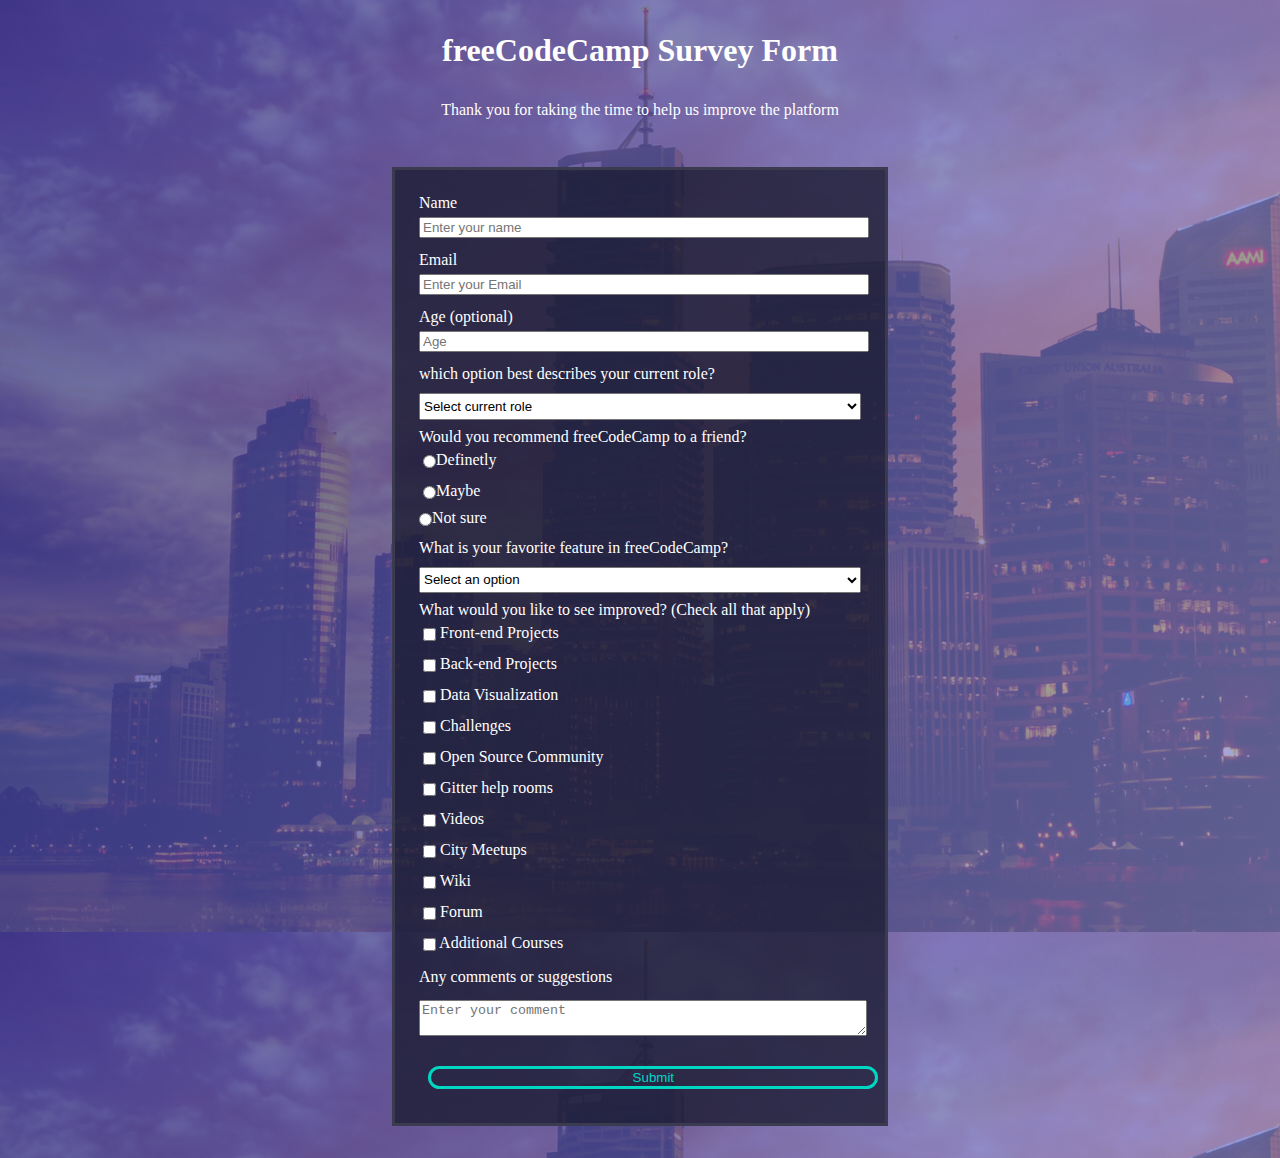
==== Survey_form/index.html @ af54a918 "pushing Projects" ====
<!DOCTYPE html>
<html>
<head>
  <title>Survey form</title>
  <link rel="stylesheet" href="style.css">
</head>
<body>
  <h1 id="title">freeCodeCamp Survey Form
</h1>
  <p id="description">Thank you for taking the time to help us improve the platform</p>
  <form id="survey-form">
    <fieldset><div class="form-group">
    <label id="name-label">Name <input type ="text" required id="name" placeholder="Enter your name">
    </input></label></div>
    <label id="email-label">Email <input type ="email" required id="email" placeholder="Enter your Email">
    </input></label>
    <label id="number-label">Age (optional) <input type ="number" required id="number" placeholder="Age" min="13" max="60">
    </input></label>
    <label> which option best describes your current role?
    <select id="dropdown">
      <option>Select current role</option>
      <option>Student</option>
      <option>Full Time job</option>
      <option>Fulltime Learner</option>
      <option>Prefer not to say</option>
      <option>other</option>
      </select>
      </label>
      <label>Would you recommend freeCodeCamp to a friend?
      <label><input type ="radio" name="recommend" value="definetly" class="inline">Definetly</input></label>
       <label><input type ="radio" name="recommend" value="maybe" class="inline">Maybe</input> </label>
      <input type ="radio" name="recommend" value="Not-sure" class="inline">Not sure</input>
      </label>
      <label> What is your favorite feature in freeCodeCamp?
    <select id="dropdown">
      <option>Select an option</option>
      <option>Challenges</option>
      <option>Projects</option>
      <option>Community</option>
      <option>Open source</option>
      </select>
      </label>
      <label >What would you like to see improved? (Check all that apply)
         <label><input type="checkbox" value="front-end" class="inline"> Front-end Projects</input> </label>
         <label><input type="checkbox" class="inline" value="back-end"> Back-end Projects</input></label>
         <label><input type="checkbox" value="datavis" class="inline"> Data Visualization</input></label>
        <label> <input type="checkbox" value="challenges" class="inline"> Challenges</input></label>
        <label> <input type="checkbox" value="open-source" class="inline"> Open Source Community</input></label>
        <label> <input type="checkbox" value="gitter-help" class="inline"> Gitter help rooms</input></label>
        <label> <input type="checkbox" value="videos" class="inline"> Videos</input></label>
        <label> <input type="checkbox" value="city-meetups" class="inline"> City Meetups</input></label>
         <label><input type="checkbox" value="wiki" class="inline"> Wiki</input></label>
        <label> <input type="checkbox" value="forum" class="inline"> Forum</input></label>
        <label> <input type="checkbox" value="addcourses" class="inline"> Additional Courses</input></label>
        </label>
        <label>Any comments or suggestions<textarea placeholder="Enter your comment"></textarea></label>
      <input type="submit" id="submit"></input>
      </fieldset>

      
  </form>
  </body>
</html>
---- Survey_form/style.css ----
h1,p{
    text-align:center;
    margin: 1em auto;
    
  }
  fieldset{
    padding:20px;
    border:3px solid #3b3b4f;
    background: rgba(27, 27, 50, 0.8);
    color:white;
    }
  label{
        display:block; 
        padding:4px;
      }
  input{
    margin:5px auto;
  }
  input, textarea{
    display:block;
    width:100%;
    
  }
  textarea{
    margin:1em auto;
  }
  form{
    padding:2em;
    width:60vw;
    max-width:500px;
    min-width:300px;
    margin:0 auto;
  }
  body{
    font-family:Tahoma;
    height:100vh;
     width: 100%;
    margin: 0;
    font-size: 16px;
    background-image: linear-gradient( 115deg, rgba(58, 58, 158, 0.8), rgba(136, 136, 206, 0.7) ),
  url("survey.jpg");
  color:white;
  background-size: cover;
  }
  .inline{
    width:unset;
    vertical-align: middle;
    margin:0 0 0.5em 0 0;
    display:inline-block;  
  }
  select {
    margin: 10px 0 0 0;
    width: 100%;
    min-height: 2em;
  }
  input[type="submit"]{
    display:block;
    width:100%;
    margin:1em
  }
  
#submit {
  background-color: transparent;
  border: 3px solid #00d7c3;
  border-radius: 50px;
  -webkit-transition: all .15s ease-in-out;
  transition: all .15s ease-in-out;
  color: #00d7c3;
 
}
#submit:hover {
  box-shadow: 0 0 10px 0 #00d7c3 inset, 0 0 20px 2px #00d7c3;
  border: 3px solid #00d7c3;}
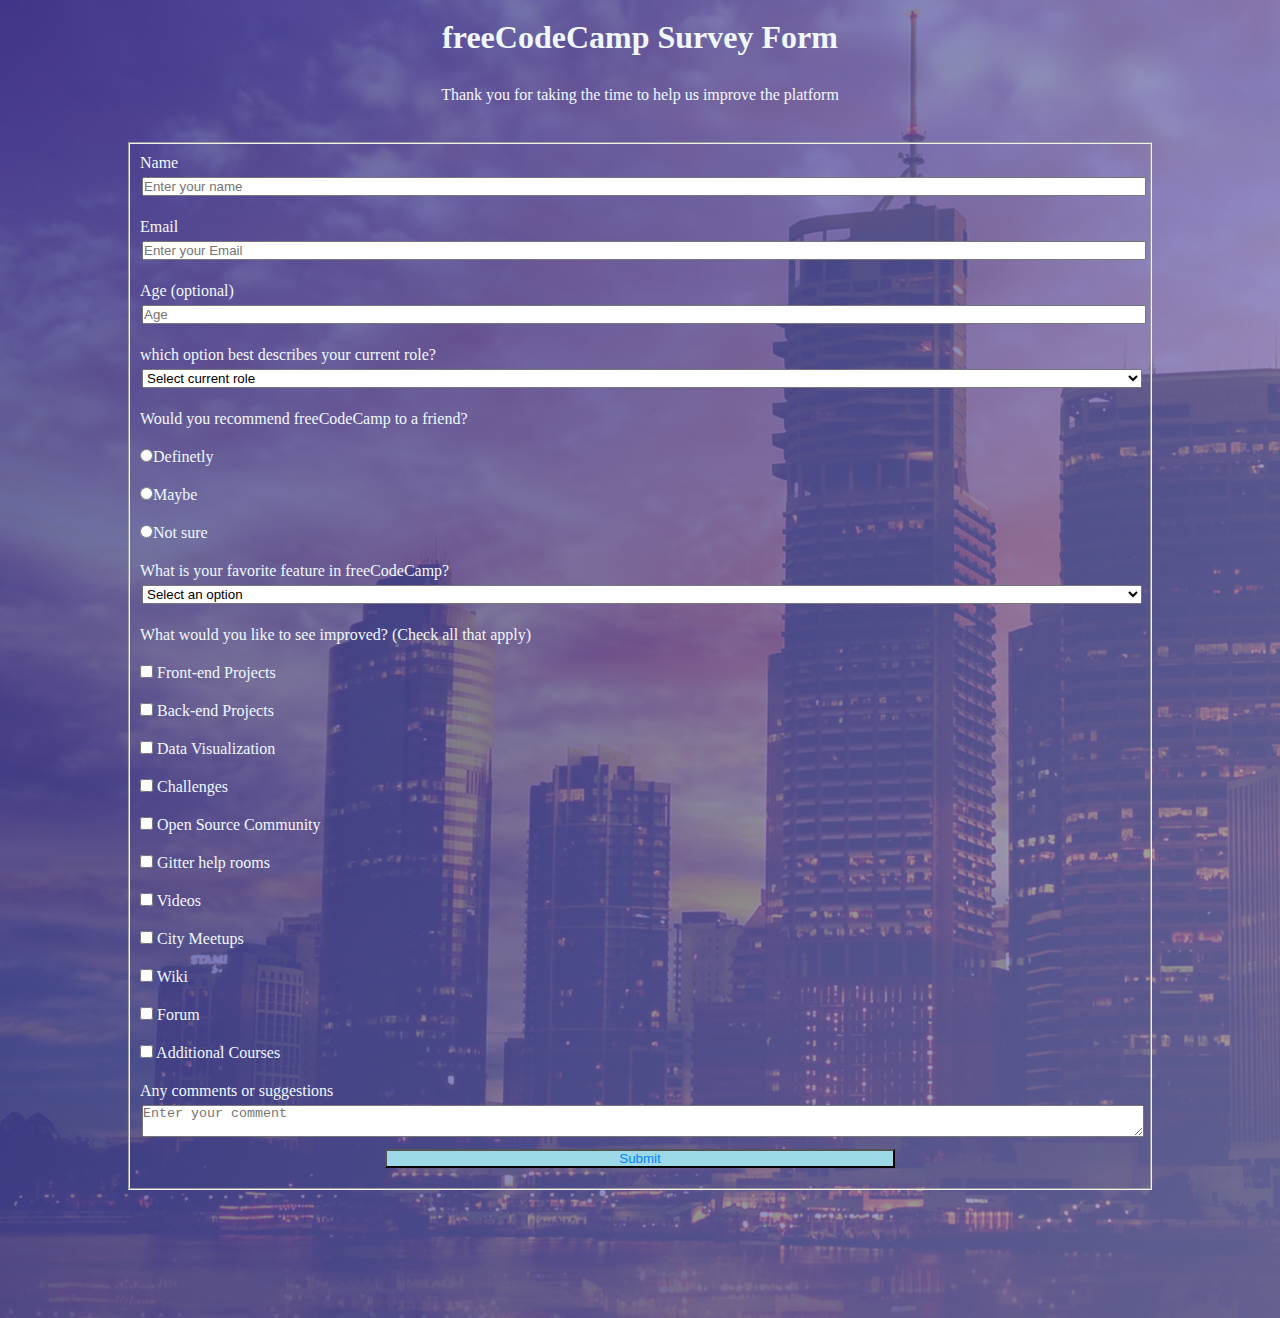
==== commit f7686d52: "Updated CSS" ====
--- a/Survey_form/index.html
+++ b/Survey_form/index.html
@@ -3,19 +3,25 @@
 <head>
   <title>Survey form</title>
   <link rel="stylesheet" href="style.css">
+  <meta name="viewport" content="width=device-width, initial-scale=1.0">
 </head>
 <body>
   <h1 id="title">freeCodeCamp Survey Form
 </h1>
   <p id="description">Thank you for taking the time to help us improve the platform</p>
   <form id="survey-form">
-    <fieldset><div class="form-group">
-    <label id="name-label">Name <input type ="text" required id="name" placeholder="Enter your name">
+    <fieldset>
+      <!-- Name, email, Age -->
+      <div class="personel-details">
+    <label  for="name-label">Name <input  required  type ="text"  id="name-label" placeholder="Enter your name" >
+    </input></label>
+    <label for="email-label">Email <input type ="email" required id="email-label" placeholder="Enter your Email">
+    </input></label>
+    <label for="number-label">Age (optional) <input type ="number" required id="number-label" placeholder="Age" min="13" max="60">
     </input></label></div>
-    <label id="email-label">Email <input type ="email" required id="email" placeholder="Enter your Email">
-    </input></label>
-    <label id="number-label">Age (optional) <input type ="number" required id="number" placeholder="Age" min="13" max="60">
-    </input></label>
+
+    <!-- Dropdown -->
+    <div class="personel-details">
     <label> which option best describes your current role?
     <select id="dropdown">
       <option>Select current role</option>
@@ -25,12 +31,18 @@
       <option>Prefer not to say</option>
       <option>other</option>
       </select>
-      </label>
-      <label>Would you recommend freeCodeCamp to a friend?
-      <label><input type ="radio" name="recommend" value="definetly" class="inline">Definetly</input></label>
-       <label><input type ="radio" name="recommend" value="maybe" class="inline">Maybe</input> </label>
-      <input type ="radio" name="recommend" value="Not-sure" class="inline">Not sure</input>
-      </label>
+      </label></div>
+
+      <!-- Radio -->
+      
+      <label>Would you recommend freeCodeCamp to a friend?  </label>
+      <label for="radiodef"><input type ="radio" name="recommend" value="definetly" id="radiodef">Definetly</input></label>
+       <label for="radiomaybe" ><input type ="radio" name="recommend" value="maybe" id="radiomaybe">Maybe</input> </label>
+      <label for="radionosure"><input type ="radio" name="recommend" value="Not-sure" id="radionosure">Not sure</input></label>
+   
+
+      <!-- dropdown -->
+      <div class="personel-details">
       <label> What is your favorite feature in freeCodeCamp?
     <select id="dropdown">
       <option>Select an option</option>
@@ -39,25 +51,29 @@
       <option>Community</option>
       <option>Open source</option>
       </select>
-      </label>
-      <label >What would you like to see improved? (Check all that apply)
-         <label><input type="checkbox" value="front-end" class="inline"> Front-end Projects</input> </label>
-         <label><input type="checkbox" class="inline" value="back-end"> Back-end Projects</input></label>
-         <label><input type="checkbox" value="datavis" class="inline"> Data Visualization</input></label>
-        <label> <input type="checkbox" value="challenges" class="inline"> Challenges</input></label>
-        <label> <input type="checkbox" value="open-source" class="inline"> Open Source Community</input></label>
-        <label> <input type="checkbox" value="gitter-help" class="inline"> Gitter help rooms</input></label>
-        <label> <input type="checkbox" value="videos" class="inline"> Videos</input></label>
-        <label> <input type="checkbox" value="city-meetups" class="inline"> City Meetups</input></label>
-         <label><input type="checkbox" value="wiki" class="inline"> Wiki</input></label>
-        <label> <input type="checkbox" value="forum" class="inline"> Forum</input></label>
-        <label> <input type="checkbox" value="addcourses" class="inline"> Additional Courses</input></label>
-        </label>
+      </label></div>
+
+      <!-- checkbox -->
+      <label >What would you like to see improved? (Check all that apply) </label>
+        
+        <label for="checker"><input id="checker" type="checkbox" value="front-end"> Front-end Projects</input></label>
+         <label for="checker1" ><input id="checker1" type="checkbox"  value="back-end"> Back-end Projects</input></label>
+         <label for="checker2" ><input id="checker2" type="checkbox" value="datavis"> Data Visualization</input></label>
+        <label for="checker3"> <input id="checker3" type="checkbox" value="challenges" > Challenges</input></label>
+        <label for="checker4"> <input id="checker4" type="checkbox" value="open-source" > Open Source Community</input></label>
+        <label for="checker5"> <input id="checker5" type="checkbox" value="gitter-help" > Gitter help rooms</input></label>
+        <label for="checker6"> <input id="checker6" type="checkbox" value="videos" > Videos</input></label>
+        <label for="checker7"> <input id="checker7" type="checkbox" value="city-meetups" > City Meetups</input></label>
+         <label for="checker8"><input id="checker8" type="checkbox" value="wiki" > Wiki</input></label>
+        <label for="checker9"> <input id="checker9" type="checkbox" value="forum" > Forum</input></label>
+        <label for="checker0"> <input id="checker0" type="checkbox" value="addcourses" > Additional Courses</input></label>
+   
+
+        <!-- textareaa and submit button -->
         <label>Any comments or suggestions<textarea placeholder="Enter your comment"></textarea></label>
       <input type="submit" id="submit"></input>
       </fieldset>
 
-      
   </form>
   </body>
 </html>--- a/Survey_form/style.css
+++ b/Survey_form/style.css
@@ -1,73 +1,42 @@
-h1,p{
-    text-align:center;
-    margin: 1em auto;
-    
-  }
-  fieldset{
-    padding:20px;
-    border:3px solid #3b3b4f;
-    background: rgba(27, 27, 50, 0.8);
-    color:white;
-    }
-  label{
-        display:block; 
-        padding:4px;
-      }
-  input{
-    margin:5px auto;
-  }
-  input, textarea{
-    display:block;
-    width:100%;
-    
-  }
-  textarea{
-    margin:1em auto;
-  }
-  form{
-    padding:2em;
-    width:60vw;
-    max-width:500px;
-    min-width:300px;
-    margin:0 auto;
-  }
-  body{
-    font-family:Tahoma;
-    height:100vh;
-     width: 100%;
-    margin: 0;
-    font-size: 16px;
+*{
+  margin:0;
+  padding:0;
+}
+ body{
+    color: aliceblue;
     background-image: linear-gradient( 115deg, rgba(58, 58, 158, 0.8), rgba(136, 136, 206, 0.7) ),
   url("survey.jpg");
-  color:white;
   background-size: cover;
-  }
-  .inline{
-    width:unset;
-    vertical-align: middle;
-    margin:0 0 0.5em 0 0;
-    display:inline-block;  
-  }
-  select {
-    margin: 10px 0 0 0;
-    width: 100%;
-    min-height: 2em;
-  }
-  input[type="submit"]{
-    display:block;
-    width:100%;
-    margin:1em
-  }
-  
-#submit {
-  background-color: transparent;
-  border: 3px solid #00d7c3;
-  border-radius: 50px;
-  -webkit-transition: all .15s ease-in-out;
-  transition: all .15s ease-in-out;
-  color: #00d7c3;
- 
+  height:100%;
+  width:100%;
+} 
+form{
+margin:10%;
+margin-top: 2%;
+}
+label{
+  display: block;
+  padding: 10px;
+}
+.personel-details input,select, textarea{
+  display: block;
+  width:100%;
+  margin:5px 2px 2px;
+}
+h1,p{
+  text-align: center;
+  padding: 5px;
+  line-height: 2;
+}
+#submit{
+display: block;
+width:50%;
+margin: 0 auto;
+margin-bottom: 20px;
+background-color: rgb(157, 216, 231);
+color: rgb(0, 132, 255);
+font-weight: 100;
 }
 #submit:hover {
-  box-shadow: 0 0 10px 0 #00d7c3 inset, 0 0 20px 2px #00d7c3;
-  border: 3px solid #00d7c3;}+  border: 3px solid #00d7c3;} 
+  
